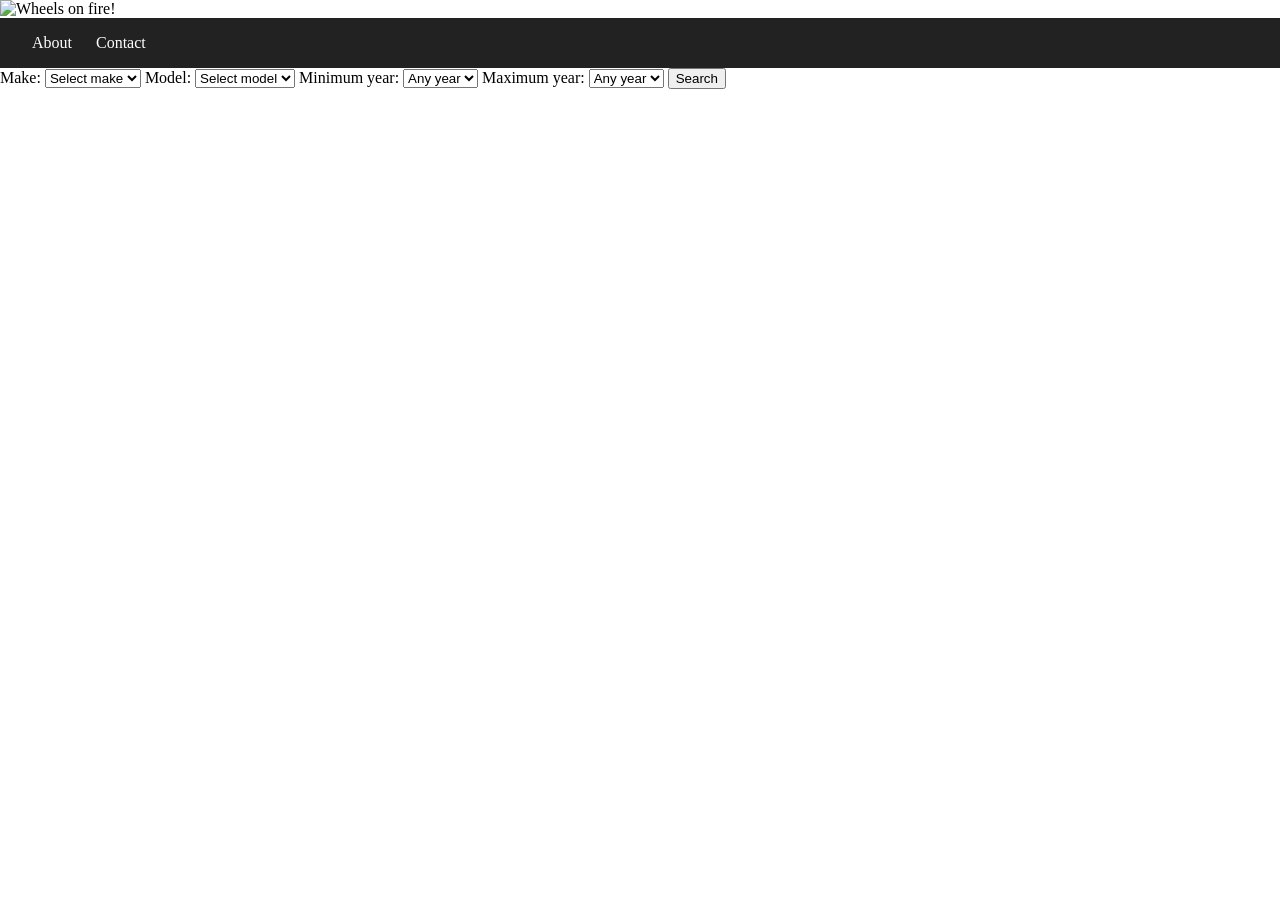
==== index.html @ 66415908 "week3 change I added a nav bar inside of the website to go each tab" ====
<!DOCTYPE html>
<html lang="en">
<head>
    <meta charset="UTF-8">
    <meta name="viewport" content="width=device-width, initial-scale=1.0">
    <title>Document</title>
    <style>
        body {
            margin: 0;
        }

        .main-navigation {
            position: sticky;
            top: 0;
            z-index: 1000;
            background-color: #222;
        }

        .main-navigation ul {
            display: flex;
            gap: 1.5rem;
            margin: 0;
            padding: 1rem 2rem;
            list-style: none;
        }

        .main-navigation a {
            color: white;
            text-decoration: none;
        }
    </style>
</head>
<body>
    <img src="fah.png" alt="Wheels on fire!" width="50%" height="auto">

    <nav class="main-navigation" aria-label="Main navigation">
        <ul>
            <li><a href="about.html">About</a></li>
            <li><a href="contact.html">Contact</a></li>
        </ul>
    </nav>

    <nav aria-label="Vehicle filters">
        <label for="make">Make:</label>
        <select id="make" name="make">
            <option value="">Select make</option>
            <option value="audi">Audi</option>
            <option value="bmw">BMW</option>
            <option value="ford">Ford</option>
            <option value="toyota">Toyota</option>
        </select>

        <label for="model">Model:</label>
        <select id="model" name="model">
            <option value="">Select model</option>
            <option value="mustang">Mustang</option>
            <option value="3-series">3 Series</option>
            <option value="corolla">Corolla</option>
            <option value="a4">A4</option>
        </select>

        <label for="min-year">Minimum year:</label>
        <select id="min-year" name="min-year">
            <option value="">Any year</option>
            <option value="2020">2020</option>
            <option value="2021">2021</option>
            <option value="2022">2022</option>
            <option value="2023">2023</option>
            <option value="2024">2024</option>
        </select>

        <label for="max-year">Maximum year:</label>
        <select id="max-year" name="max-year">
            <option value="">Any year</option>
            <option value="2020">2020</option>
            <option value="2021">2021</option>
            <option value="2022">2022</option>
            <option value="2023">2023</option>
            <option value="2024">2024</option>
        </select>

        <button type="button" id="search-vehicles">Search</button>
    </nav>

    


</body>
</html>
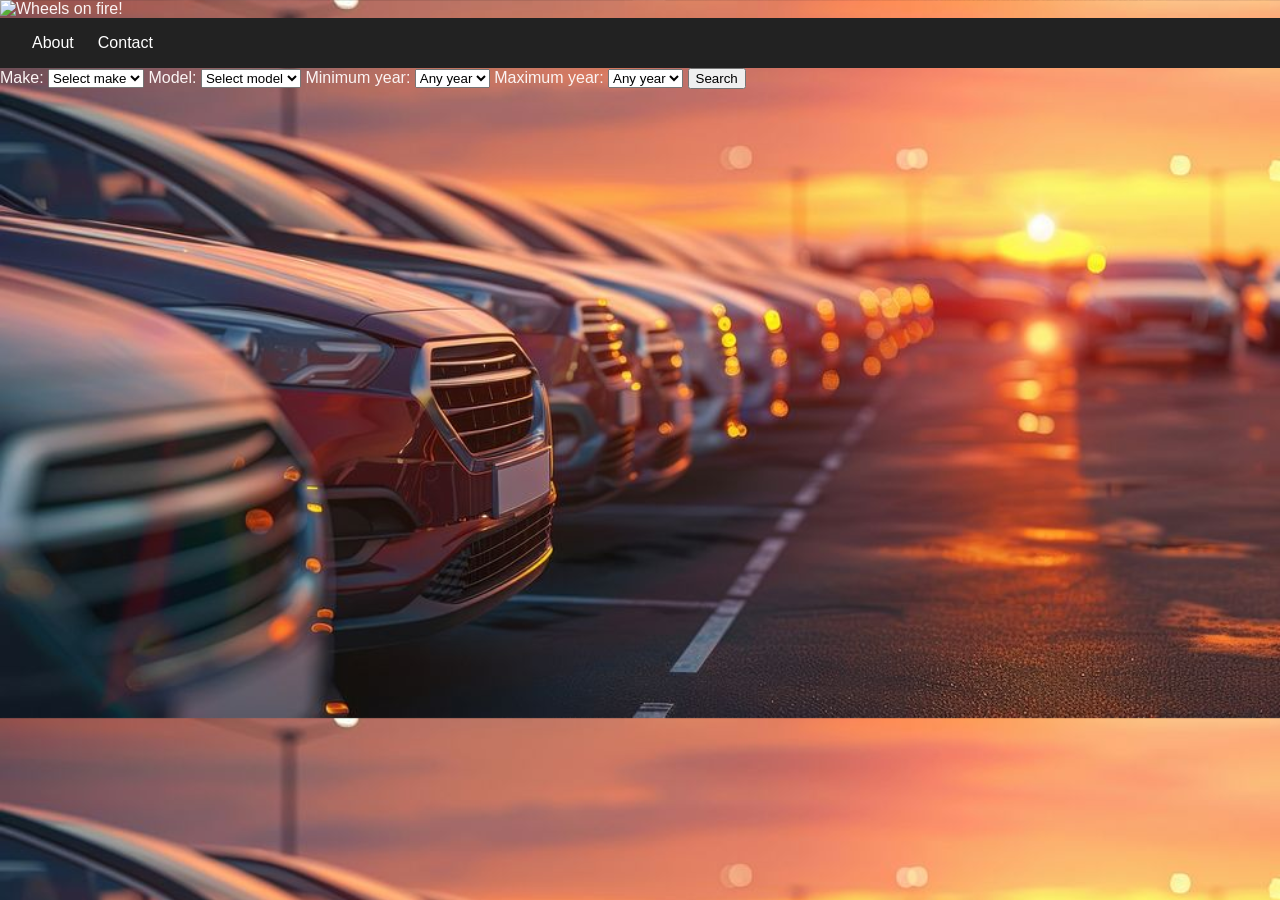
==== commit 59d83886: "eeeeeeeeeeeeeeee" ====
--- a/index.html
+++ b/index.html
@@ -4,34 +4,13 @@
     <meta charset="UTF-8">
     <meta name="viewport" content="width=device-width, initial-scale=1.0">
     <title>Document</title>
+    <link rel="stylesheet" href="css.css">
     <style>
-        body {
-            margin: 0;
-        }
 
-        .main-navigation {
-            position: sticky;
-            top: 0;
-            z-index: 1000;
-            background-color: #222;
-        }
-
-        .main-navigation ul {
-            display: flex;
-            gap: 1.5rem;
-            margin: 0;
-            padding: 1rem 2rem;
-            list-style: none;
-        }
-
-        .main-navigation a {
-            color: white;
-            text-decoration: none;
-        }
     </style>
 </head>
 <body>
-    <img src="fah.png" alt="Wheels on fire!" width="50%" height="auto">
+    <img src="fah-2.png" alt="Wheels on fire!" width="50%" height="auto">
 
     <nav class="main-navigation" aria-label="Main navigation">
         <ul>
--- a/css.css
+++ b/css.css
@@ -0,0 +1,40 @@
+body {font-family: Arial, sans-serif; margin: 0; padding: 0; background-color: #f4f4f4;
+            margin: 0;
+            color: #fbf4f4;
+        }
+
+body {
+  background-image: url("background.jpg");
+  background-size: cover;
+}
+
+.main-navigation {
+            position: sticky;
+            top: 0;
+            z-index: 1000;
+            background-color: #222;
+        }
+
+.main-navigation ul {
+            display: flex;
+            gap: 1.5rem;
+            margin: 0;
+            padding: 1rem 2rem;
+            list-style: none;
+        }
+
+.main-navigation a {
+            color: white;
+            text-decoration: none;
+        }
+
+#search-vehicles:hover {
+            background-color: #484948;
+        }
+
+div {
+  width: 3000px;
+  border: 150px solid rgb(0, 0, 0);
+  padding: 500px;
+  margin: 200px;
+}
